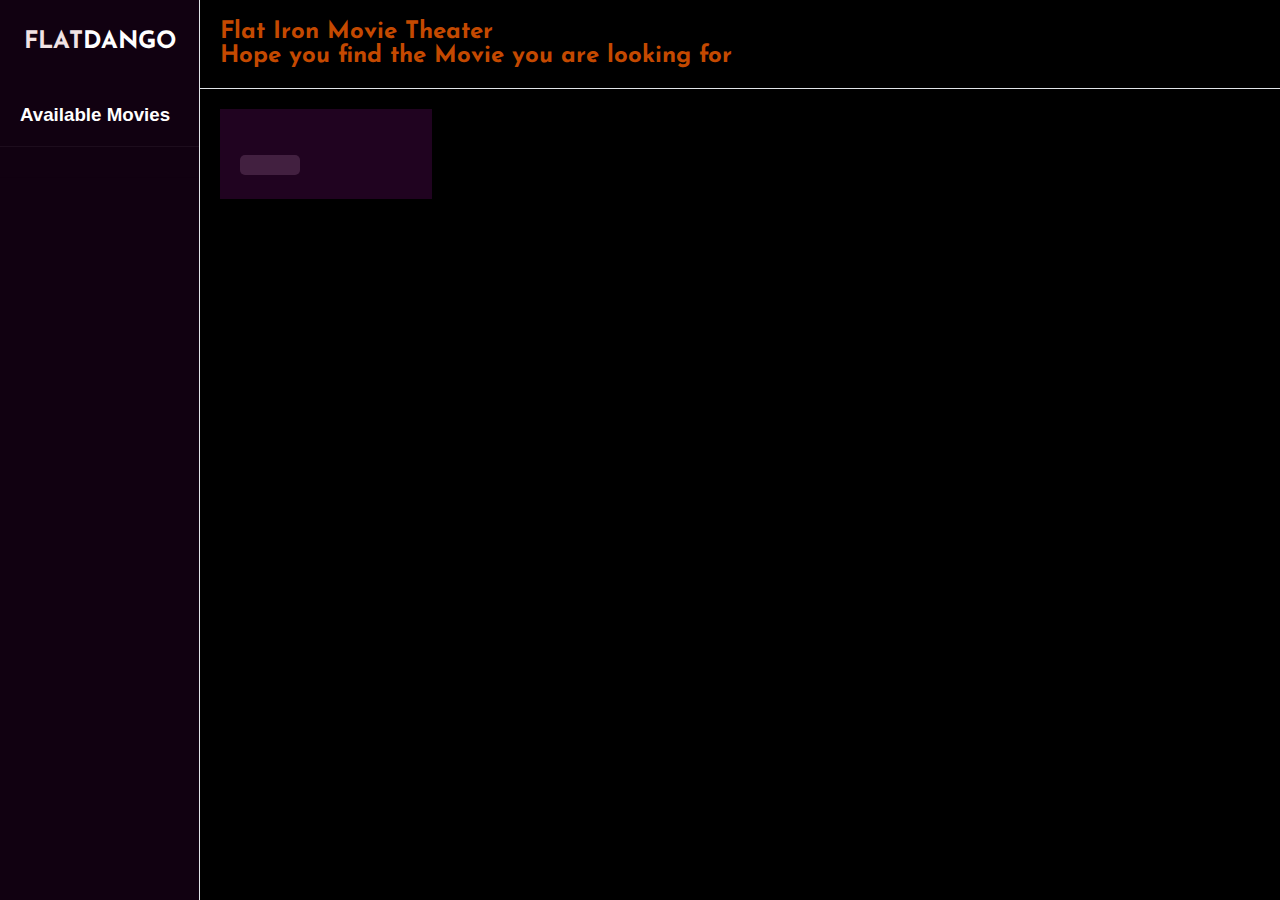
==== movie.html @ 67383771 "Added dbjson and updated html and css" ====
<!DOCTYPE html>
<html lang="en">

<head>
    <meta charset="UTF-8">
    <meta http-equiv="X-UA-Compatible" content="IE=edge">
    <meta name="viewport" content="width=device-width, initial-scale=1.0">
    <link rel="stylesheet" href="movie.css">
    <script src="https://kit.fontawesome.com/b99e675b6e.js"></script>
    <title>Flatdango</title>
</head>

<body>
    <div class="wrapper">
        <div class="sidebar">
            <h2>Flat<span>dango</span></h2>
            <h3>Available Movies</h3>
            <ul>
                <li><a href="#"></a></li>
            </ul>
        </div>
        <div class="main_content">
            <div class="header">
                <h2>Flat Iron Movie Theater</h2>
                <h2>Hope you find the Movie you are looking for</h2>
            </div>
            <!---THE MOVIE CARDS-->
            <div class="container">
                <div class="card">
                    <img src="" class="card-img-top" alt="">
                    <div class="card-body">
                        <h5 class="card-title"></h5>
                        <p class="card-text"></p>
                        <a href="#" class="btn btn-primary"></a>
                    </div>
                </div>
            </div>
        </div>
    </div>
</body>

</html>
---- movie.css ----
@import url('https://fonts.googleapis.com/css?family=Josefin+Sans&display=swap');

*{
    margin: 0;
    padding: 0;
    box-sizing: border-box;
    list-style: none;
    text-decoration: none;
    font-family: 'Josefin Sans', sans-serif;
  }
  
  body{
     background-color: #000000;
  }
  
  h3 {
      font-family: 'Franklin Gothic Medium', 'Arial Narrow', Arial, sans-serif;
      color: #ffffff;
      padding: 20px;
  }
  
  .wrapper{
    display: flex;
    position: relative;
  }
  
  .wrapper .sidebar{
    width: 200px;
    height: 100%;
    background: #110111;
    padding: 30px 0px;
    position: fixed;
    border-right: 1px solid #e0e4e8;
  }
  
  .wrapper .sidebar h2{
    color: #F1E3E4;
    text-transform: uppercase;
    text-align: center;
    margin-bottom: 30px;
  }
  .wrapper .sidebar h2 span {
    color: #fff;
    text-transform: uppercase;

  }
  
  .wrapper .sidebar ul li{
    padding: 15px;
    border-bottom: 1px solid #bdb8d7;
    border-bottom: 1px solid rgba(0,0,0,0.05);
    border-top: 1px solid rgba(255,255,255,0.05);
  }    
  
  .wrapper .sidebar ul li a{
    color: #C44900;
    display: block;
  }
  
  .wrapper .sidebar ul li a .fas{
    width: 25px;
  }
  
  .wrapper .sidebar ul li:hover{
    background-color: #594f8d;
  }
      
  .wrapper .sidebar ul li:hover a{
    color: #fff;
  }
  
  .wrapper .main_content{
    width: 100%;
    margin-left: 200px;
  }
  
  .wrapper .main_content .header{
    padding: 20px;
    background: #000000;
    color: #C44900;
    border-bottom: 1px solid #e0e4e8;
  }
  
  .wrapper .main_content .info{
    margin: 20px;
    color: #C44900;
    line-height: 25px;
  }
  
  .wrapper .main_content .info div{
    margin-bottom: 20px;
  }
  
  /* MOVIE CARDS STYLE */
  .container {
      display: flex;
      flex-wrap: wrap;
      margin: 20px;
      gap: 20px;
    }
    
    .card {
      width: calc(21.33% - 10px);
      margin-bottom: 20px;
      box-shadow: 1 6px 10px rgba(218, 135, 243, 0.76);
      transition: box-shadow 0.3s ease-in-out;
      background-color: #200320;
    }
    
    .card:hover {
      box-shadow: 0 20px 25px rgba(230, 213, 236, 0.863);
    }
    
    .card-img-top {
      width: 100%;
      height: auto;
      object-fit: cover;
    }
    
    .card-title{
      font-size: 20px;
      font-weight: bold;
      margin: 10px 0;
      color: #F1E3E4;
    }
    
    .card-text {
      font-size: 14px;
      color: #C44900;
      margin-bottom: 10px;
    }
  
    .btn-primary {
      display: inline-flex;
      padding: 10px 30px;
      background-color: #422040;
      color: #fff;
      border-radius: 5px;
      margin: 20px 20px 20px 20px;
      border-color: #200320;
    }
  
    .btn-primary:hover {
      background-color: #0c0414;
      border-color: #470a96;
    }
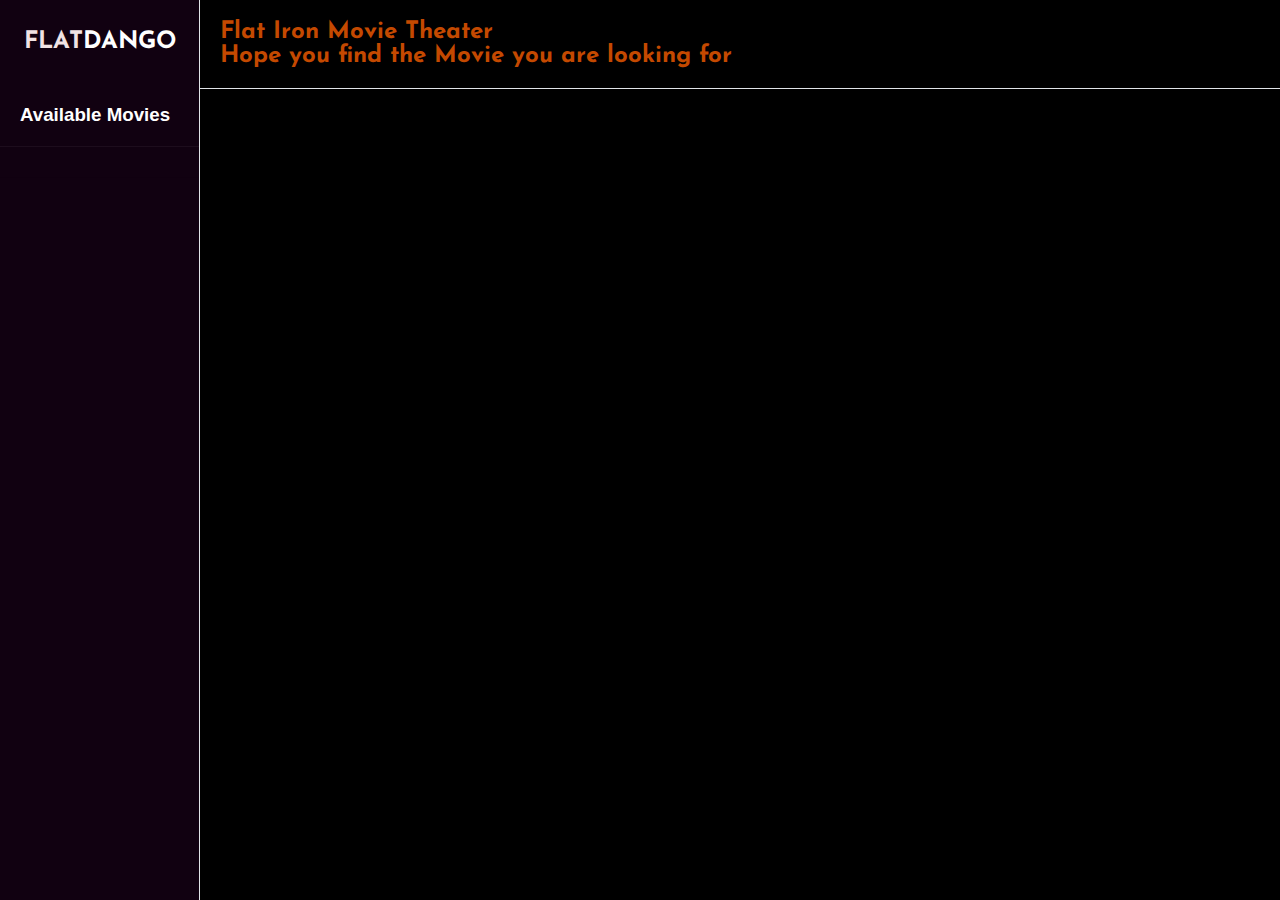
==== commit 6f8ec1be: "Started Javascript" ====
--- a/movie.html
+++ b/movie.html
@@ -6,7 +6,6 @@
     <meta http-equiv="X-UA-Compatible" content="IE=edge">
     <meta name="viewport" content="width=device-width, initial-scale=1.0">
     <link rel="stylesheet" href="movie.css">
-    <script src="https://kit.fontawesome.com/b99e675b6e.js"></script>
     <title>Flatdango</title>
 </head>
 
@@ -26,19 +25,21 @@
             </div>
             <!---THE MOVIE CARDS-->
             <div class="container">
-                <div class="card">
-                    <img src="" class="card-img-top" alt="">
+                <!---<div class="card">
+                    <img src="" class="poster" alt="">
                     <div class="card-body">
-                        <h5 class="card-title"></h5>
-                        <p class="card-text"></p>
-                        <a href="#" class="btn btn-primary"></a>
+                        <h5 class="title"></h5>
+                        <p class="description"></p>
+                        <p class="showtime"></p>
+                        <p class="tickets"></p>
+                        <a href="#" class="btn"></a>
                     </div>
-                </div>
+                </div>--->
             </div>
         </div>
     </div>
+    <script src="movie.js"></script>
 </body>
-
 </html>
 
 
--- a/movie.css
+++ b/movie.css
@@ -111,36 +111,49 @@
       box-shadow: 0 20px 25px rgba(230, 213, 236, 0.863);
     }
     
-    .card-img-top {
+    .card .poster {
       width: 100%;
       height: auto;
-      object-fit: cover;
+      object-fit: fill;
     }
     
-    .card-title{
+    .card .title{
       font-size: 20px;
       font-weight: bold;
       margin: 10px 0;
       color: #F1E3E4;
     }
     
-    .card-text {
+    .card .description {
       font-size: 14px;
       color: #C44900;
       margin-bottom: 10px;
+      font-weight: bold;
     }
-  
-    .btn-primary {
+    .card .showtime {
+    font-size: 14px;
+    font-weight: bold;
+    color: #F1E3E4;
+    margin-bottom: 5px;
+
+    }
+    .card .tickets {
+    font-size: 14px;
+    font-weight: bold;
+    color: #C44900;
+    margin-top: 5px;
+    }
+    .btn {
       display: inline-flex;
       padding: 10px 30px;
       background-color: #422040;
       color: #fff;
       border-radius: 5px;
-      margin: 20px 20px 20px 20px;
+      margin: 10px 20px 20px 20px;
       border-color: #200320;
     }
   
-    .btn-primary:hover {
+    .btn:hover {
       background-color: #0c0414;
       border-color: #470a96;
     }
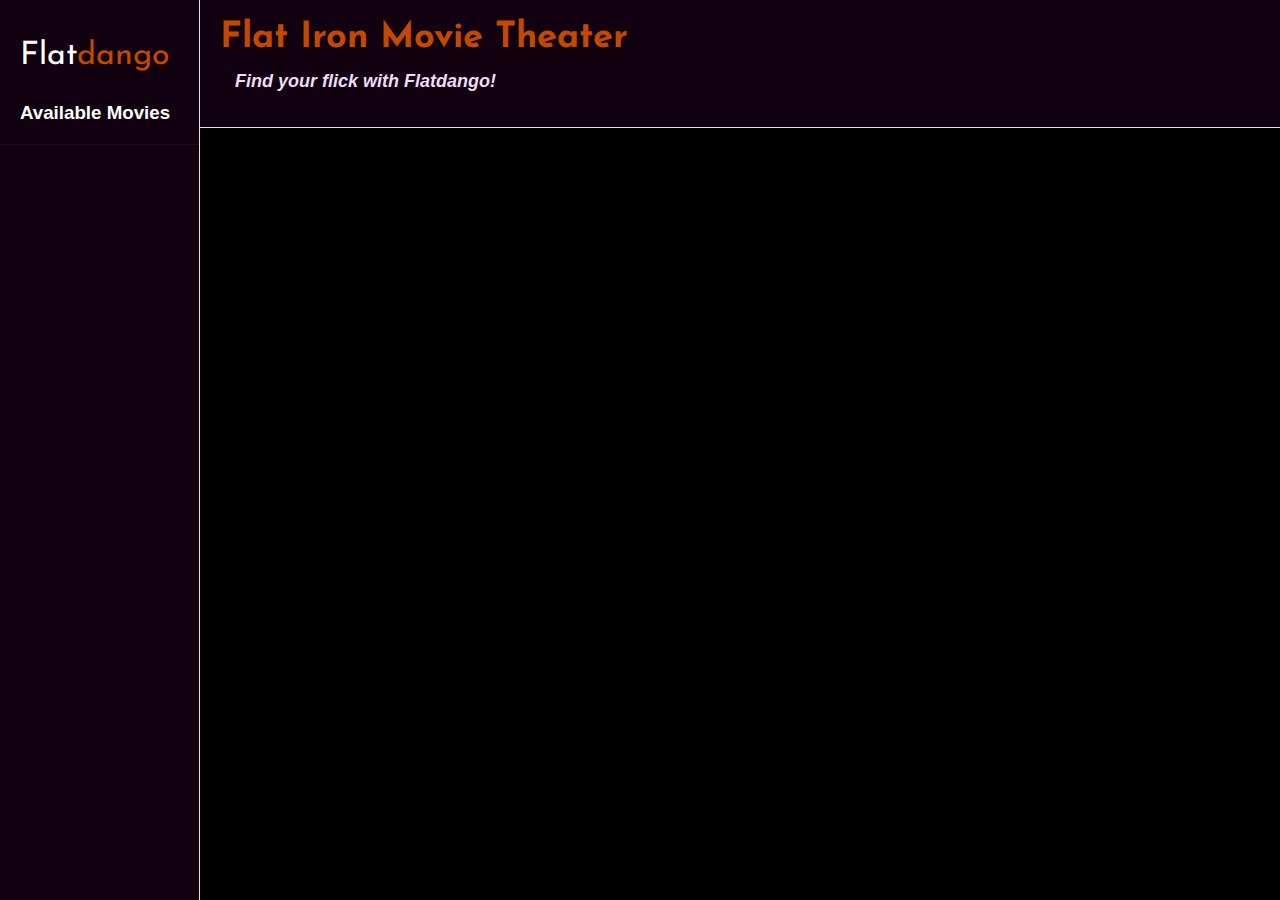
==== commit 3e052025: "Adding functionality to the button" ====
--- a/movie.html
+++ b/movie.html
@@ -12,7 +12,9 @@
 <body>
     <div class="wrapper">
         <div class="sidebar">
-            <h2>Flat<span>dango</span></h2>
+            <div class="logo">
+                <span class="flat">Flat</span><span class="dango">dango</span>
+              </div>
             <h3>Available Movies</h3>
             <ul>
                 <li><a href="#"></a></li>
@@ -21,7 +23,7 @@
         <div class="main_content">
             <div class="header">
                 <h2>Flat Iron Movie Theater</h2>
-                <h2>Hope you find the Movie you are looking for</h2>
+                <h3>Find your flick with Flatdango!</h3>
             </div>
             <!---THE MOVIE CARDS-->
             <div class="container">
--- a/movie.css
+++ b/movie.css
@@ -22,6 +22,7 @@
   .wrapper{
     display: flex;
     position: relative;
+    height: 100vh;
   }
   
   .wrapper .sidebar{
@@ -31,18 +32,23 @@
     padding: 30px 0px;
     position: fixed;
     border-right: 1px solid #e0e4e8;
+    overflow-y: scroll; 
   }
   
-  .wrapper .sidebar h2{
-    color: #F1E3E4;
-    text-transform: uppercase;
-    text-align: center;
-    margin-bottom: 30px;
+  .wrapper .sidebar .logo {
+    font-family: 'Josefin Sans', sans-serif;
+    font-size: 32px;
+    color: #ffffff;
+    display: inline-block;
+    margin: 10px 20px;
   }
-  .wrapper .sidebar h2 span {
-    color: #fff;
-    text-transform: uppercase;
-
+  
+  .wrapper .sidebar .logo .flat {
+    color: #ffffff;
+  }
+  
+  .wrapper .sidebar .logo .dango {
+    color: #C44900;
   }
   
   .wrapper .sidebar ul li{
@@ -72,13 +78,24 @@
   .wrapper .main_content{
     width: 100%;
     margin-left: 200px;
+    height: 100%;
+    overflow-y: scroll;
   }
   
   .wrapper .main_content .header{
     padding: 20px;
-    background: #000000;
+    background: #110111;
     color: #C44900;
     border-bottom: 1px solid #e0e4e8;
+    font-size: 24px;
+  }
+
+  .wrapper .main_content .header h3 {
+    font-family: 'Franklin Gothic Medium', 'Arial Narrow', Arial, sans-serif;
+      color: #edddf7;
+      padding: 15px;
+      font-style: italic;
+      font-size: 18px;
   }
   
   .wrapper .main_content .info{
@@ -97,6 +114,7 @@
       flex-wrap: wrap;
       margin: 20px;
       gap: 20px;
+      overflow-y: scroll; 
     }
     
     .card {
